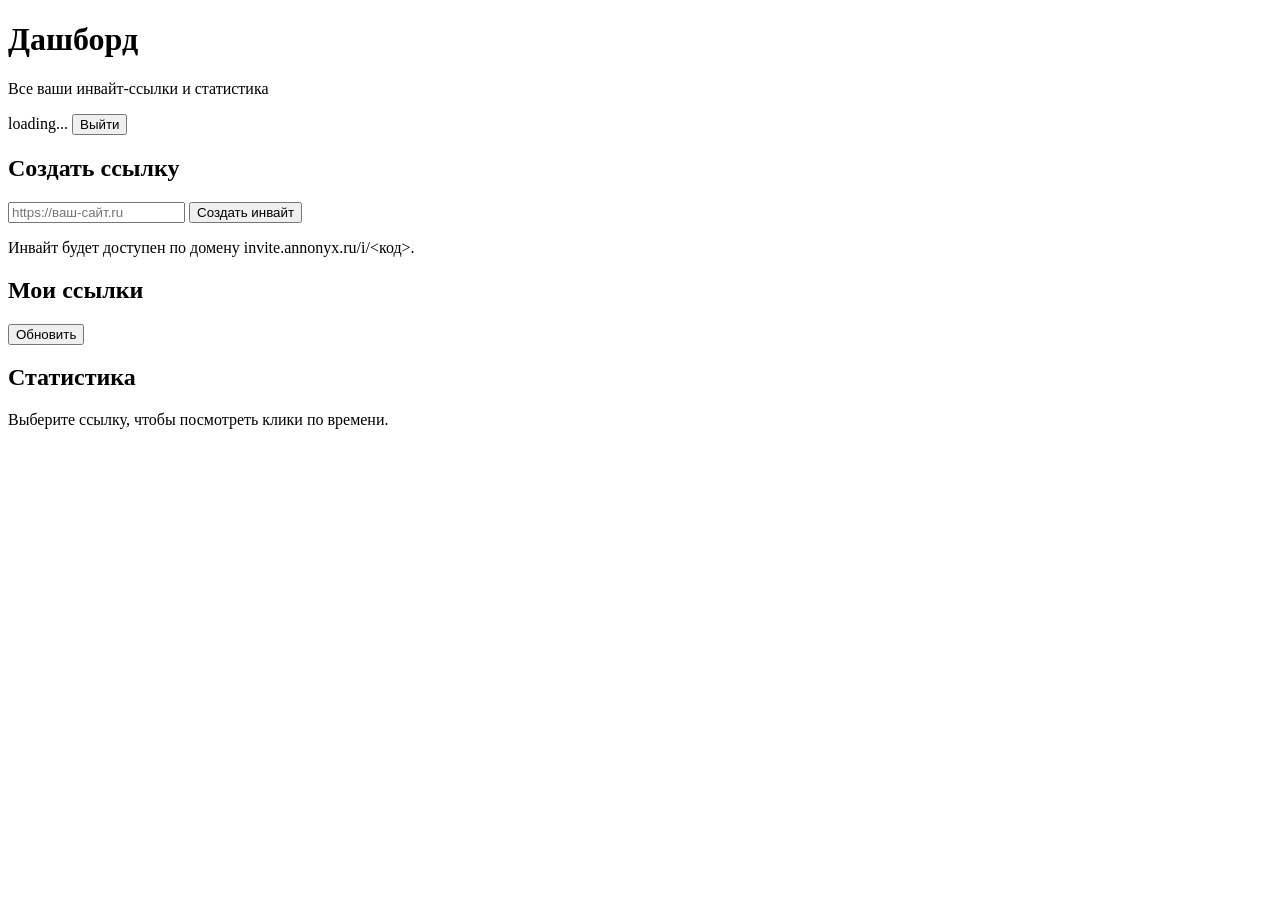
==== web/dashboard.html @ 175d664e "Create invite service prototype" ====
<!DOCTYPE html>
<html lang="ru">
<head>
  <meta charset="UTF-8" />
  <meta name="viewport" content="width=device-width, initial-scale=1.0" />
  <title>Invite | Дашборд</title>
  <link rel="stylesheet" href="/static/styles.css" />
</head>
<body>
  <div class="stars"></div>
  <main class="dashboard">
    <header class="header">
      <div>
        <h1>Дашборд</h1>
        <p class="subtitle">Все ваши инвайт-ссылки и статистика</p>
      </div>
      <div class="user-info">
        <span id="userEmail">loading...</span>
        <button id="logoutButton" class="ghost">Выйти</button>
      </div>
    </header>

    <section class="panel">
      <h2>Создать ссылку</h2>
      <form id="createLinkForm" class="inline-form">
        <input type="url" name="target" placeholder="https://ваш-сайт.ru" required />
        <button type="submit">Создать инвайт</button>
      </form>
      <p class="hint">Инвайт будет доступен по домену invite.annonyx.ru/i/&lt;код&gt;.</p>
    </section>

    <section class="panel">
      <div class="panel-header">
        <h2>Мои ссылки</h2>
        <button id="refreshLinks" class="ghost">Обновить</button>
      </div>
      <div id="linksContainer" class="links"></div>
    </section>

    <section class="panel">
      <h2>Статистика</h2>
      <div id="statsContainer" class="stats">
        <p class="hint">Выберите ссылку, чтобы посмотреть клики по времени.</p>
      </div>
    </section>
  </main>
  <script src="/static/dashboard.js"></script>
</body>
</html>
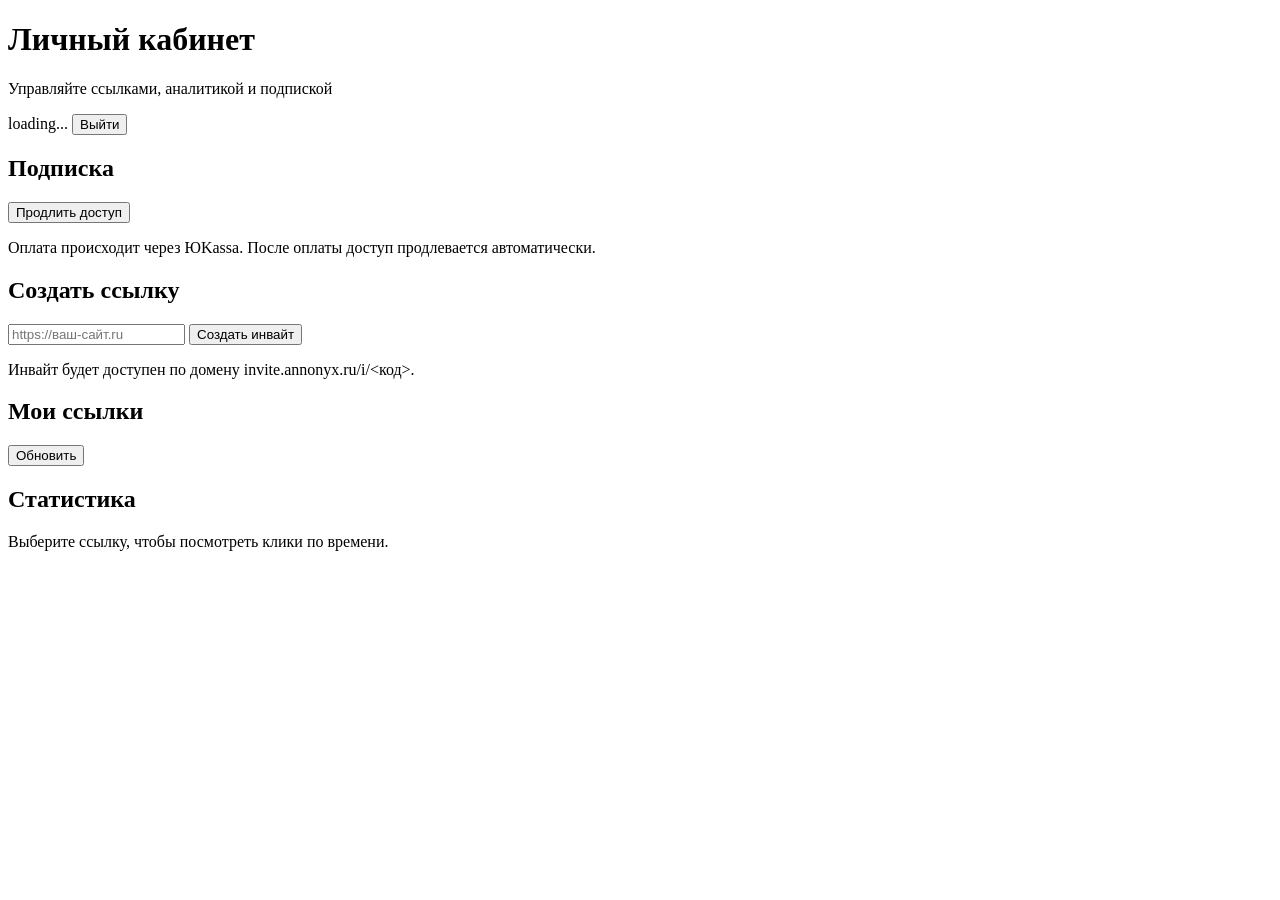
==== commit e2df6b0e: "Restructure invite service with JWT and billing" ====
--- a/web/dashboard.html
+++ b/web/dashboard.html
@@ -11,8 +11,8 @@
   <main class="dashboard">
     <header class="header">
       <div>
-        <h1>Дашборд</h1>
-        <p class="subtitle">Все ваши инвайт-ссылки и статистика</p>
+        <h1>Личный кабинет</h1>
+        <p class="subtitle">Управляйте ссылками, аналитикой и подпиской</p>
       </div>
       <div class="user-info">
         <span id="userEmail">loading...</span>
@@ -21,12 +21,21 @@
     </header>
 
     <section class="panel">
+      <div class="panel-header">
+        <h2>Подписка</h2>
+        <button id="renewButton">Продлить доступ</button>
+      </div>
+      <div id="subscriptionStatus" class="subscription"></div>
+      <p class="hint">Оплата происходит через ЮKassa. После оплаты доступ продлевается автоматически.</p>
+    </section>
+
+    <section class="panel">
       <h2>Создать ссылку</h2>
       <form id="createLinkForm" class="inline-form">
         <input type="url" name="target" placeholder="https://ваш-сайт.ru" required />
         <button type="submit">Создать инвайт</button>
       </form>
-      <p class="hint">Инвайт будет доступен по домену invite.annonyx.ru/i/&lt;код&gt;.</p>
+      <p class="hint">Инвайт будет доступен по домену <span id="domainLabel">invite.annonyx.ru</span>/i/&lt;код&gt;.</p>
     </section>
 
     <section class="panel">
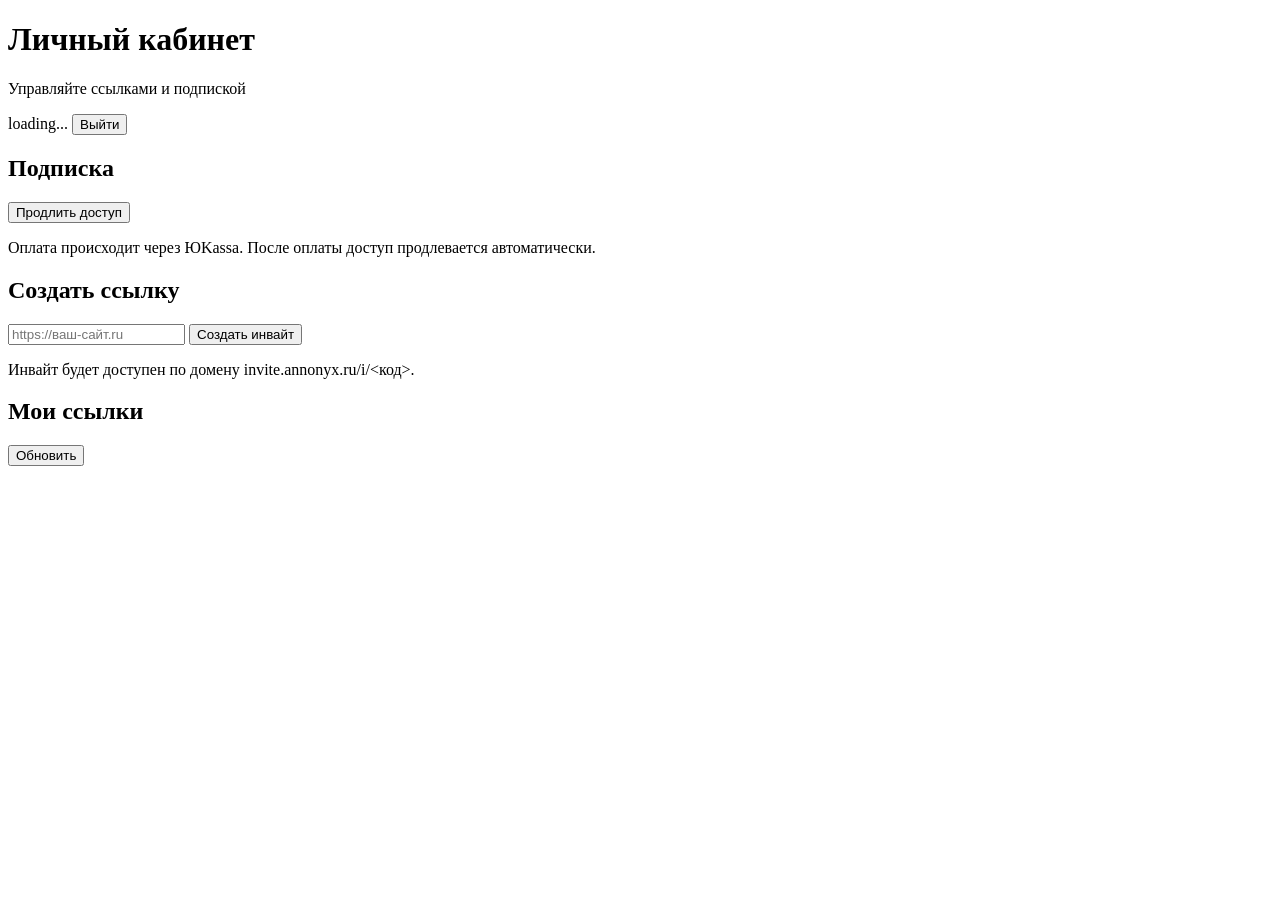
==== commit 12f3f063: "Split auth and stats into separate pages" ====
--- a/web/dashboard.html
+++ b/web/dashboard.html
@@ -3,7 +3,7 @@
 <head>
   <meta charset="UTF-8" />
   <meta name="viewport" content="width=device-width, initial-scale=1.0" />
-  <title>Invite | Дашборд</title>
+  <title>Invite | Личный кабинет</title>
   <link rel="stylesheet" href="/static/styles.css" />
 </head>
 <body>
@@ -12,7 +12,7 @@
     <header class="header">
       <div>
         <h1>Личный кабинет</h1>
-        <p class="subtitle">Управляйте ссылками, аналитикой и подпиской</p>
+        <p class="subtitle">Управляйте ссылками и подпиской</p>
       </div>
       <div class="user-info">
         <span id="userEmail">loading...</span>
@@ -45,13 +45,6 @@
       </div>
       <div id="linksContainer" class="links"></div>
     </section>
-
-    <section class="panel">
-      <h2>Статистика</h2>
-      <div id="statsContainer" class="stats">
-        <p class="hint">Выберите ссылку, чтобы посмотреть клики по времени.</p>
-      </div>
-    </section>
   </main>
   <script src="/static/dashboard.js"></script>
 </body>
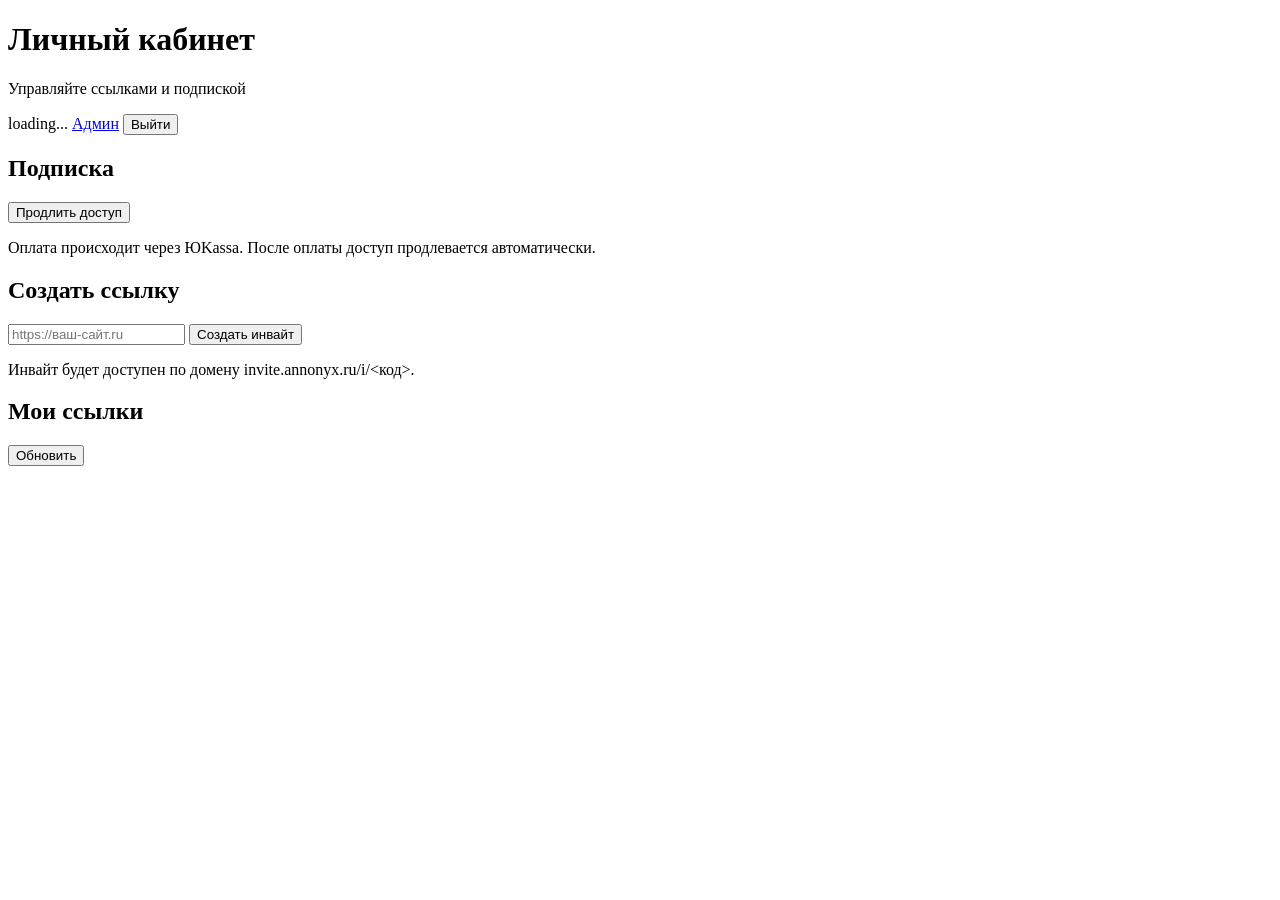
==== commit cb879be1: "Add admin panel and fix subscription display" ====
--- a/web/dashboard.html
+++ b/web/dashboard.html
@@ -16,6 +16,7 @@
       </div>
       <div class="user-info">
         <span id="userEmail">loading...</span>
+        <a id="adminLink" class="ghost-link hidden" href="/admin">Админ</a>
         <button id="logoutButton" class="ghost">Выйти</button>
       </div>
     </header>
